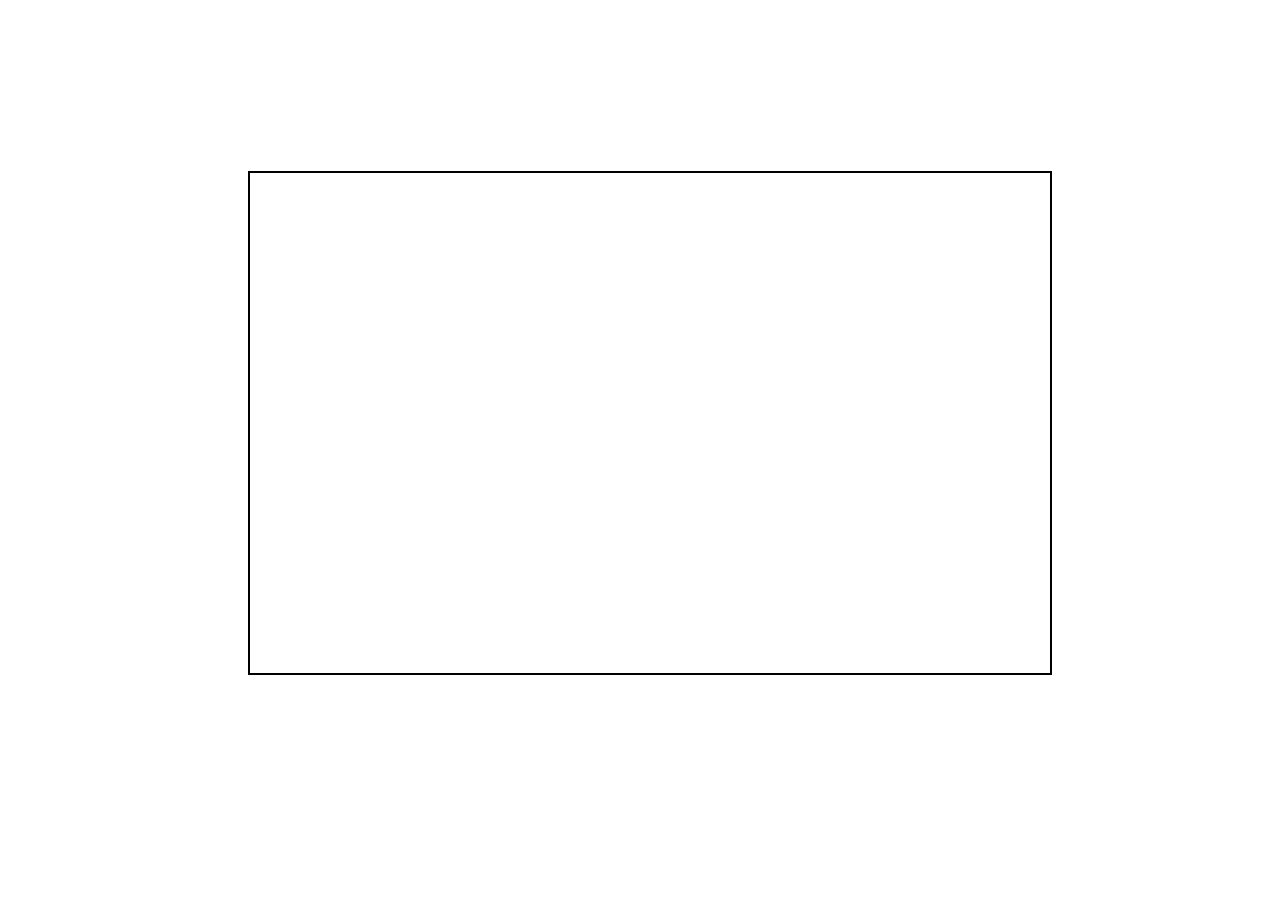
==== PaperFun.html @ 9873c0e6 "Added the files for the circuit" ====
<!DOCTYPE html>
<html>
<head>
<!-- Define inlined PaperScript associate it with myCanvas -->
<link rel="stylesheet" type="text/css" href="paperFunCss.css">



<script type="text/javascript" src="paper.js"></script>
<script type="text/paperscript" canvas="myCanvas">


var wire = new Raster('wire.png');

wire.position = view.center;

var battery = new Raster('paint2d.png',400, 390);

battery.scale(0.7);

var currentBall = new Raster('currentBall2.png', 500, 500);

var t=0;
var m=0;
var n=0;
var k=0;
var p=0;

function onFrame(event) {
	// Each frame, rotate the path by 3 degrees:
  if(currentBall.position.x<708 && currentBall.position.y>200 && t!=1)
		{
      alert("currentBall.position.x<708 && currentBall.position.y>200");
			currentBall.position.x+= 2;
			if(currentBall.position.x>684)
			{
        alert("currentBall.position.x>684");
				currentBall.position.x+=2;
				currentBall.position.y-=2;
			}

      if(!(currentBall.position.x<708 && currentBall.position.y>200))
          t=0;

		}
		if(currentBall.position.x>=708 && currentBall.position.y>200)
		 {
        alert("currentBall.position.x>=708 && currentBall.position.y>200");
			 currentBall.position.y-=2;
		 }
		 if(currentBall.position.y<=200 && currentBall.position.y>170 &&  currentBall.position.x>260)
		 {
       alert("currentBall.position.y<=200 && currentBall.position.y>170");
			 currentBall.position.x-=2;
			 currentBall.position.y-=2;
		 }
		 if(currentBall.position.y<=170 && currentBall.position.x>260)
		   {
			  alert("currentBall.position.y<=170 && currentBall.position.x>260");
		     currentBall.position.x-=2;
         k=0;
			 }

		 if(currentBall.position.x<=260 && currentBall.position.x>=236 && k!=1)
		    {
				 alert("currentBall.position.x<=260 && currentBall.position.x>=236");
          if(currentBall.position.x>=236)
					   m=1;

					currentBall.position.x-=1;
					currentBall.position.y+=1
					;
					t=1;
          if(!(currentBall.position.x<=260 && currentBall.position.x>=236))
             k=0;


				}

			if(m==1 && currentBall.position.y<=476)
			{
         alert("m==1 && currentBall.position.y<=476");
				currentBall.position.y+=2;
				if(currentBall.position.y>=476)
				   n=1;
        if(!(m==1 && currentBall.position.y<=476))
           m=0;
			}
			if(n==1 && currentBall.position.x<=259)
			  {
          alert("inside n and the value of x coordinate is"+currentBall.position.x);

          if(currentBall.position.x>=259)
					    p=1;
					currentBall.position.x+=2;
					currentBall.position.y+=2;

					k=1;
          if(!(n==1 && currentBall.position.x<=259))
               n=0;
				}
				if(p==1 && currentBall.position.x<708)
				{
          // alert("p==1 && currentBall.position.x<708");
				   currentBall.position.x+=2;
           if(!(p==1 && currentBall.position.x<708))
               p=0;
        }


	}




</script>
</head>
<body>
  <h1>

	<canvas id="myCanvas" height="500px" width="800px"></canvas>
</body>
</html>
---- paperFunCss.css ----
canvas {
  border: 2px solid black;
  margin-left:240px;
  margin-top: 150px;
}
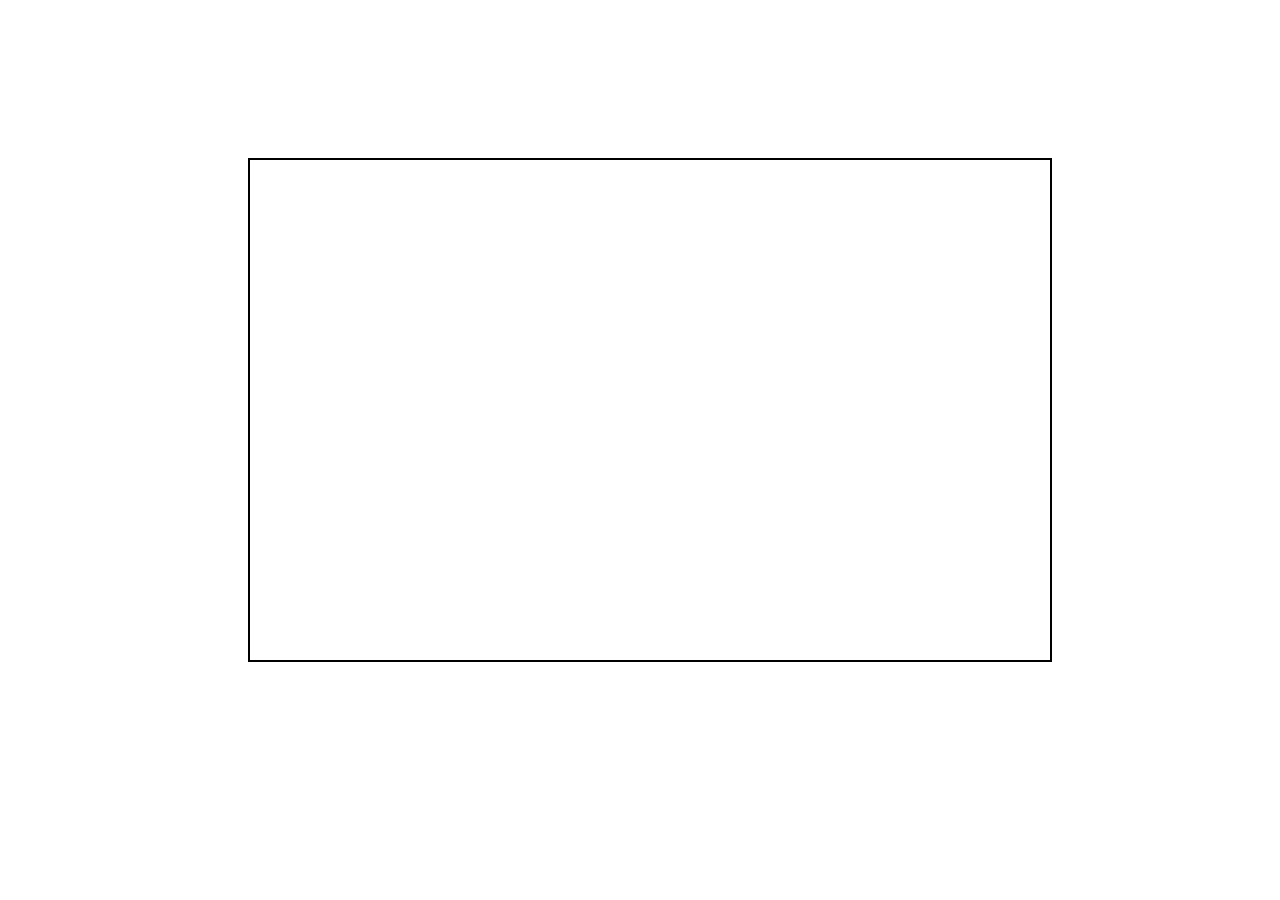
==== commit 351e0599: "commit" ====
--- a/PaperFun.html
+++ b/PaperFun.html
@@ -30,11 +30,11 @@
 	// Each frame, rotate the path by 3 degrees:
   if(currentBall.position.x<708 && currentBall.position.y>200 && t!=1)
 		{
-      alert("currentBall.position.x<708 && currentBall.position.y>200");
+    //  alert("currentBall.position.x<708 && currentBall.position.y>200");
 			currentBall.position.x+= 2;
 			if(currentBall.position.x>684)
 			{
-        alert("currentBall.position.x>684");
+        //alert("currentBall.position.x>684");
 				currentBall.position.x+=2;
 				currentBall.position.y-=2;
 			}
@@ -45,25 +45,25 @@
 		}
 		if(currentBall.position.x>=708 && currentBall.position.y>200)
 		 {
-        alert("currentBall.position.x>=708 && currentBall.position.y>200");
+      // alert("currentBall.position.x>=708 && currentBall.position.y>200");
 			 currentBall.position.y-=2;
 		 }
 		 if(currentBall.position.y<=200 && currentBall.position.y>170 &&  currentBall.position.x>260)
 		 {
-       alert("currentBall.position.y<=200 && currentBall.position.y>170");
+    //  alert("currentBall.position.y<=200 && currentBall.position.y>170");
 			 currentBall.position.x-=2;
 			 currentBall.position.y-=2;
 		 }
 		 if(currentBall.position.y<=170 && currentBall.position.x>260)
 		   {
-			  alert("currentBall.position.y<=170 && currentBall.position.x>260");
+			//	 alert("currentBall.position.y<=170 && currentBall.position.x>260");
 		     currentBall.position.x-=2;
          k=0;
 			 }
 
 		 if(currentBall.position.x<=260 && currentBall.position.x>=236 && k!=1)
 		    {
-				 alert("currentBall.position.x<=260 && currentBall.position.x>=236");
+				//alert("currentBall.position.x<=260 && currentBall.position.x>=236");
           if(currentBall.position.x>=236)
 					   m=1;
 
@@ -79,7 +79,7 @@
 
 			if(m==1 && currentBall.position.y<=476)
 			{
-         alert("m==1 && currentBall.position.y<=476");
+      //  alert("m==1 && currentBall.position.y<=476");
 				currentBall.position.y+=2;
 				if(currentBall.position.y>=476)
 				   n=1;
@@ -88,7 +88,7 @@
 			}
 			if(n==1 && currentBall.position.x<=259)
 			  {
-          alert("inside n and the value of x coordinate is"+currentBall.position.x);
+        //  alert("inside n and the value of x coordinate is"+currentBall.position.x);
 
           if(currentBall.position.x>=259)
 					    p=1;
@@ -101,7 +101,7 @@
 				}
 				if(p==1 && currentBall.position.x<708)
 				{
-          // alert("p==1 && currentBall.position.x<708");
+        //   alert("p==1 && currentBall.position.x<708");
 				   currentBall.position.x+=2;
            if(!(p==1 && currentBall.position.x<708))
                p=0;
@@ -116,7 +116,6 @@
 </script>
 </head>
 <body>
-  <h1>
 
 	<canvas id="myCanvas" height="500px" width="800px"></canvas>
 </body>
